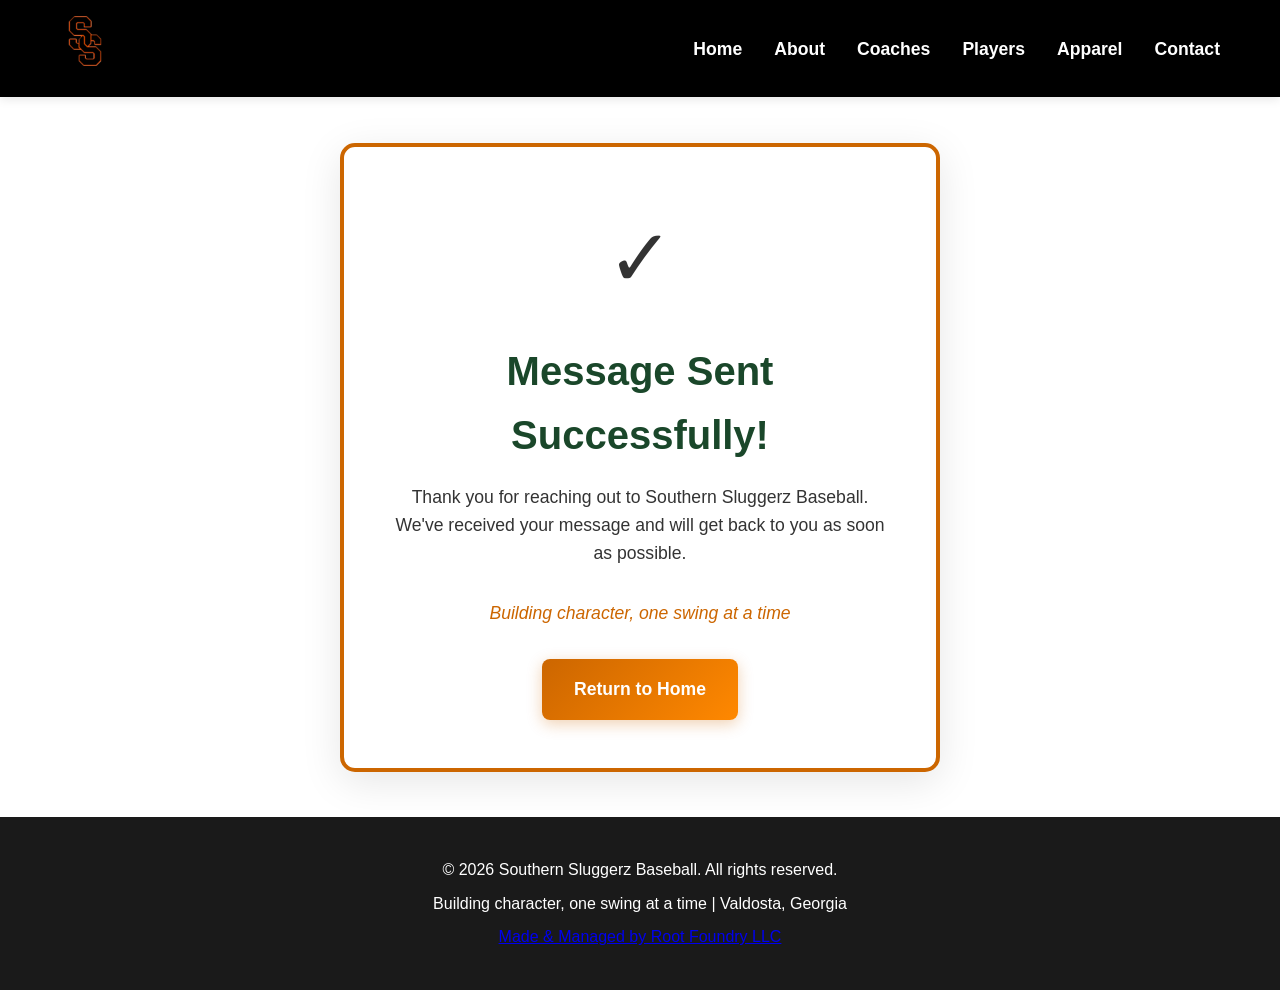
==== success.html @ 1d861f2b "Initial commit: Southern Sluggerz 7U team website with interactive baseball diamond and Netlify form" ====
<!DOCTYPE html>
<html lang="en">
<head>
    <meta charset="UTF-8">
    <meta name="viewport" content="width=device-width, initial-scale=1.0">
    <title>Message Sent - Southern Sluggerz</title>
    <link rel="stylesheet" href="styles.css">
    <style>
        .success-container {
            min-height: 80vh;
            display: flex;
            align-items: center;
            justify-content: center;
            text-align: center;
            padding: 2rem;
        }
        .success-content {
            max-width: 600px;
            background: white;
            padding: 3rem;
            border-radius: 15px;
            box-shadow: 0 10px 40px rgba(0,0,0,0.1);
            border: 4px solid #cc6600;
        }
        .success-icon {
            font-size: 80px;
            margin-bottom: 1rem;
        }
        .success-content h1 {
            color: #1a472a;
            margin-bottom: 1rem;
            font-size: 2.5rem;
        }
        .success-content p {
            color: #333;
            font-size: 1.1rem;
            line-height: 1.6;
            margin-bottom: 2rem;
        }
        .back-button {
            display: inline-block;
            background: linear-gradient(135deg, #cc6600 0%, #ff8800 100%);
            color: white;
            padding: 1rem 2rem;
            text-decoration: none;
            border-radius: 8px;
            font-weight: bold;
            font-size: 1.1rem;
            transition: all 0.3s ease;
            box-shadow: 0 4px 15px rgba(204, 102, 0, 0.3);
        }
        .back-button:hover {
            transform: translateY(-3px);
            box-shadow: 0 6px 20px rgba(204, 102, 0, 0.4);
        }
    </style>
</head>
<body>
    <header>
        <nav>
            <div class="logo">
                <h1><img src="pictures/image.png" alt="Southern Sluggerz Logo" height="50" width="50"></h1>
            </div>
            <ul class="nav-links">
                <li><a href="index.html#home">Home</a></li>
                <li><a href="index.html#about">About</a></li>
                <li><a href="index.html#coaches">Coaches</a></li>
                <li><a href="index.html#players">Players</a></li>
                <li><a href="index.html#apparel">Apparel</a></li>
                <li><a href="index.html#contact">Contact</a></li>
            </ul>
        </nav>
    </header>

    <section class="success-container">
        <div class="success-content">
            <div class="success-icon">✓</div>
            <h1>Message Sent Successfully!</h1>
            <p>Thank you for reaching out to Southern Sluggerz Baseball. We've received your message and will get back to you as soon as possible.</p>
            <p style="font-style: italic; color: #cc6600;">Building character, one swing at a time</p>
            <a href="index.html" class="back-button">Return to Home</a>
        </div>
    </section>

    <footer>
        <div class="container">
            <p>&copy; 2026 Southern Sluggerz Baseball. All rights reserved.</p>
            <p>Building character, one swing at a time | Valdosta, Georgia</p>
            <p><a href="https://root-foundry.com" target="_blank">Made & Managed by Root Foundry LLC</a></p>
        </div>
    </footer>
</body>
</html>
---- styles.css ----
* {
    margin: 0;
    padding: 0;
    box-sizing: border-box;
}

body {
    font-family: 'Arial', sans-serif;
    line-height: 1.6;
    color: #333;
}

.container {
    max-width: 1200px;
    margin: 0 auto;
    padding: 0 20px;
}

/* Header & Navigation */
header {
    background: linear-gradient(135deg, #000000 0%, #000 100%);
    color: rgb(204, 102, 0);
    padding: 1rem 0;
    position: sticky;
    top: 0;
    z-index: 1000;
    box-shadow: 0 2px 10px rgba(0,0,0,0.1);
}

nav {
    display: flex;
    justify-content: space-between;
    align-items: center;
    max-width: 1200px;
    margin: 0 auto;
    padding: 0 20px;
}

.logo h1 {
    font-size: 2rem;
    color: #cc6600;
    text-shadow: 2px 2px 4px rgba(0,0,0,0.3);
}

.tagline {
    font-size: 0.9rem;
    color: #f0f0f0;
    font-style: italic;
}

.nav-links {
    display: flex;
    list-style: none;
    gap: 2rem;
}

.nav-links a {
    color: white;
    text-decoration: none;
    font-weight: bold;
    transition: color 0.3s;
    font-size: 1.1rem;
}

.nav-links a:hover {
    color: #FFD700;
}

/* Hero Section */
.hero {
    background: linear-gradient(rgba(0,0,0,0.5), rgba(0,0,0,0.5)), 
                url('pictures/732138142_2465667950581924_5065000228664800773_n.png') center/cover;
    color: white;
    padding: 150px 20px;
    text-align: center;
}

.hero-content h2 {
    font-size: 3.5rem;
    margin-bottom: 1rem;
    text-shadow: 2px 2px 4px rgba(0,0,0,0.5);
    font-weight: bold;
}

.hero-tagline {
    font-size: 2rem;
    margin-bottom: 2rem;
    text-shadow: 1px 1px 3px rgba(0,0,0,0.5);
    font-style: italic;
    color: #cc6600;
}

.hero-description {
    max-width: 900px;
    margin: 2rem auto;
    font-size: 1.2rem;
    line-height: 1.8;
    text-shadow: 1px 1px 2px rgba(0,0,0,0.5);
}

.hero-button {
    display: inline-block;
    margin-top: 2rem;
    padding: 1rem 2.5rem;
    background: #cc6600;
    color: #ffffff;
    text-decoration: none;
    font-size: 1.2rem;
    font-weight: bold;
    border-radius: 50px;
    transition: all 0.3s;
    box-shadow: 0 5px 15px rgba(0,0,0,0.3);
}

.hero-button:hover {
    background: #cc6600;
    transform: scale(1.05);
    box-shadow: 0 8px 20px rgba(0,0,0,0.4);
}

/* Section Styling */
section {
    padding: 80px 20px;
}

.section-title {
    text-align: center;
    font-size: 2.5rem;
    margin-bottom: 1.5rem;
    color: #000000;
    position: relative;
    padding-bottom: 15px;
}

.section-title::after {
    content: '';
    position: absolute;
    bottom: 0;
    left: 50%;
    transform: translateX(-50%);
    width: 100px;
    height: 4px;
    background: #cc6600;
}

.section-intro {
    text-align: center;
    font-size: 1.2rem;
    color: #555;
    max-width: 800px;
    margin: 0 auto 3rem;
    line-height: 1.8;
}

/* About Section */
.about-section {
    background: white;
}

.about-intro {
    text-align: center;
    font-size: 1.3rem;
    color: #333;
    max-width: 900px;
    margin: 0 auto 3rem;
    line-height: 1.9;
    font-weight: 400;
}

.values-grid {
    display: grid;
    grid-template-columns: repeat(auto-fit, minmax(250px, 1fr));
    gap: 2rem;
    margin-top: 3rem;
}

.value-card {
    background: #f8f9fa;
    border-radius: 10px;
    padding: 2rem;
    text-align: center;
    box-shadow: 0 3px 10px rgba(0,0,0,0.1);
    transition: transform 0.3s, box-shadow 0.3s;
    border: 2px solid #e0e0e0;
}

.value-card:hover {
    transform: translateY(-5px);
    box-shadow: 0 8px 20px rgba(0,0,0,0.15);
    border-color: #cc6600;
}

.value-icon {
    font-size: 3rem;
    margin-bottom: 1rem;
}

.value-card h3 {
    font-size: 1.4rem;
    color: #1a472a;
    margin-bottom: 1rem;
}

.value-card p {
    color: #666;
    line-height: 1.7;
}

/* Coaches Section */
.coaches-section {
    background: linear-gradient(to bottom, #f8f9fa 0%, #e8e9ea 100%);
}

.coaches-lineup {
    display: flex;
    justify-content: center;
    align-items: flex-start;
    gap: 3rem;
    margin-top: 3rem;
    flex-wrap: wrap;
}

.coach-position {
    display: flex;
    flex-direction: column;
    align-items: center;
    max-width: 320px;
    transition: transform 0.3s ease;
}

.coach-position:hover {
    transform: translateY(-10px);
}

.coach-circle {
    width: 180px;
    height: 180px;
    border-radius: 50%;
    overflow: hidden;
    border: 6px solid #cc6600;
    background: linear-gradient(135deg, #1a472a 0%, #2d5a3d 100%);
    box-shadow: 0 10px 30px rgba(0,0,0,0.3);
    margin-bottom: 1.5rem;
    position: relative;
    display: flex;
    align-items: center;
    justify-content: center;
}

.coach-circle::before {
    content: '👤';
    font-size: 80px;
    position: absolute;
    opacity: 0.3;
    z-index: 1;
}

.coach-circle img {
    width: 100%;
    height: 100%;
    object-fit: cover;
    position: relative;
    z-index: 2;
}

.coach-info {
    text-align: center;
}

.coach-info h3 {
    font-size: 1.5rem;
    color: #000;
    margin-bottom: 0.5rem;
    font-weight: bold;
}

.coach-title {
    color: #fff;
    font-weight: bold;
    font-size: 0.95rem;
    margin-bottom: 1rem;
    background: #cc6600;
    padding: 0.4rem 1.2rem;
    border-radius: 20px;
    display: inline-block;
    letter-spacing: 1px;
    box-shadow: 0 3px 10px rgba(204, 102, 0, 0.3);
}

.coach-bio {
    color: #555;
    line-height: 1.7;
    font-size: 1rem;
}

/* Players Section */
.players-section {
    background: white;
    padding: 80px 20px 100px;
}

.baseball-diamond-container {
    display: flex;
    justify-content: center;
    align-items: center;
    gap: 2rem;
    max-width: 1400px;
    margin: 3rem auto;
    padding: 2rem;
}

.diamond-wrapper {
    position: relative;
    width: 100%;
    max-width: 1200px;
    margin: 0 auto;
}

.baseball-field {
    position: relative;
    width: 100%;
    aspect-ratio: 4/3;
    background: #4a7c4e;
    background-size: cover;
    background-position: center;
    background-repeat: no-repeat;
    border-radius: 12px;
    box-shadow: 0 10px 40px rgba(0,0,0,0.4);
    overflow: visible;
    border: 3px solid #8b0000;
}

/* Hide pseudo-elements when using background image */
.baseball-field[style*="background-image"]::before,
.baseball-field[style*="background-image"]::after {
    display: none;
}

.field-player {
    position: absolute;
    transform: translate(-50%, -50%);
    text-align: center;
    z-index: 10;
    transition: all 0.3s ease;
    cursor: pointer;
}

/* Position players to match baseball diamond layout */
.field-player[data-position="cf"] { top: 20%; left: 45%; }
.field-player[data-position="lf"] { top: 27%; left: 17%; }
.field-player[data-position="rf"] { top: 27%; left: 72%; }
.field-player[data-position="ss"] { top: 43%; left: 39%; }
.field-player[data-position="2b"] { top: 43%; left: 52%; }
.field-player[data-position="3b"] { top: 54%; left: 28%; }
.field-player[data-position="1b"] { top: 54%; left: 61%; }
.field-player[data-position="p"] { top: 58%; left: 45%; }
.field-player[data-position="c"] { top: 82%; left: 45%; }

.field-player:hover {
    transform: translate(-50%, -50%) scale(1.15);
    z-index: 20;
}

.player-avatar {
    width: 70px;
    height: 70px;
    margin: 0 auto 8px;
    border-radius: 50%;
    background: #ffffff;
    border: 5px solid #cc6600;
    overflow: hidden;
    box-shadow: 0 5px 20px rgba(0,0,0,0.5);
    display: flex;
    align-items: center;
    justify-content: center;
    position: relative;
}

.player-avatar::before {
    content: '⚾';
    font-size: 35px;
    position: absolute;
    z-index: 1;
}

.player-avatar img {
    width: 100%;
    height: 100%;
    object-fit: cover;
    position: relative;
    z-index: 2;
}

.player-name {
    font-size: 11px;
    font-weight: bold;
    color: #000;
    margin: 0 0 2px 0;
    padding: 4px 8px;
    background: rgba(255,255,255,0.98);
    border-radius: 5px;
    white-space: nowrap;
    text-shadow: none;
    box-shadow: 0 2px 8px rgba(0,0,0,0.3);
    border: 2px solid #fff;
    text-transform: uppercase;
    letter-spacing: 0.5px;
}

.position-label {
    font-size: 10px;
    color: #fff;
    margin: 4px 0 0;
    font-weight: bold;
    background: #cc6600;
    padding: 2px 6px;
    border-radius: 3px;
    display: inline-block;
}



/* Contact Section */
.contact-section {
    background: #f8f9fa;
}

.contact-wrapper {
    display: grid;
    grid-template-columns: 1fr 1fr;
    gap: 4rem;
    max-width: 1000px;
    margin: 0 auto;
    align-items: start;
}

.contact-form {
    background: white;
    padding: 2.5rem;
    border-radius: 10px;
    box-shadow: 0 5px 15px rgba(0,0,0,0.1);
}

/* Hide honeypot field for spam protection */
.hidden {
    display: none;
}

.form-group {
    margin-bottom: 1.5rem;
}

.form-group label {
    display: block;
    margin-bottom: 0.5rem;
    color: #1a472a;
    font-weight: bold;
    font-size: 1rem;
}

.form-group input,
.form-group textarea {
    width: 100%;
    padding: 0.8rem;
    border: 2px solid #e0e0e0;
    border-radius: 5px;
    font-size: 1rem;
    font-family: inherit;
    transition: border-color 0.3s;
}

.form-group input:focus,
.form-group textarea:focus {
    outline: none;
    border-color: #cc6600;
}

.submit-button {
    width: 100%;
    padding: 1rem;
    background: #1a472a;
    color: white;
    border: none;
    border-radius: 50px;
    font-size: 1.1rem;
    font-weight: bold;
    cursor: pointer;
    transition: all 0.3s;
}

.submit-button:hover {
    background: #2d5a3d;
    transform: translateY(-2px);
    box-shadow: 0 5px 15px rgba(0,0,0,0.2);
}

.contact-info {
    padding: 2rem 0;
}

.contact-info h3 {
    font-size: 1.8rem;
    color: #1a472a;
    margin-bottom: 1.5rem;
}

.contact-info p {
    font-size: 1.1rem;
    color: #555;
    line-height: 1.8;
    margin-bottom: 2rem;
}

.info-item {
    margin: 1rem 0;
    font-size: 1.1rem;
    color: #333;
    padding: 0.5rem 0;
}

.info-item strong {
    color: #1a472a;
    display: inline-block;
    min-width: 100px;
}

/* Apparel Section */
.apparel-section {
    background: linear-gradient(135deg, #1a472a 0%, #2d5a3d 100%);
    color: white;
}

.apparel-section .section-title {
    color: white;
}

.apparel-section .section-title::after {
    background: white;
}

.apparel-content {
    text-align: center;
    max-width: 800px;
    margin: 0 auto;
}

.apparel-content p {
    font-size: 1.3rem;
    margin-bottom: 1.5rem;
    line-height: 1.8;
}

.apparel-button {
    display: inline-block;
    padding: 1rem 3rem;
    background: #cc6600;
    color: #ffffff;
    text-decoration: none;
    font-size: 1.3rem;
    font-weight: bold;
    border-radius: 50px;
    transition: all 0.3s;
    margin: 2rem 0;
    box-shadow: 0 5px 15px rgba(0,0,0,0.3);
}

.apparel-button:hover {
    background: #b35900;
    transform: scale(1.05);
    box-shadow: 0 8px 20px rgba(0,0,0,0.4);
}

.apparel-note {
    font-size: 0.9rem !important;
    font-style: italic;
    opacity: 0.8;
}

/* Footer */
footer {
    background: #1a1a1a;
    color: white;
    text-align: center;
    padding: 2rem 0;
}

footer p {
    margin: 0.5rem 0;
}

/* Player Modal */
.player-modal {
    display: none;
    position: fixed;
    z-index: 9999;
    left: 0;
    top: 0;
    width: 100%;
    height: 100%;
    background-color: rgba(0, 0, 0, 0.85);
    animation: fadeIn 0.3s ease;
}

@keyframes fadeIn {
    from { opacity: 0; }
    to { opacity: 1; }
}

.modal-content {
    background: linear-gradient(135deg, #1a472a 0%, #2d5a3d 100%);
    margin: 5% auto;
    padding: 0;
    border: 5px solid #cc6600;
    border-radius: 15px;
    width: 90%;
    max-width: 600px;
    box-shadow: 0 15px 50px rgba(0, 0, 0, 0.7);
    animation: slideDown 0.4s ease;
}

@keyframes slideDown {
    from {
        transform: translateY(-50px);
        opacity: 0;
    }
    to {
        transform: translateY(0);
        opacity: 1;
    }
}

.modal-close {
    color: #FFD700;
    float: right;
    font-size: 35px;
    font-weight: bold;
    padding: 10px 20px;
    cursor: pointer;
    transition: all 0.3s ease;
}

.modal-close:hover,
.modal-close:focus {
    color: #cc6600;
    transform: scale(1.2);
}

.modal-body {
    display: flex;
    flex-direction: column;
    align-items: center;
    padding: 30px;
    gap: 25px;
}

.modal-player-photo {
    width: 200px;
    height: 200px;
    border-radius: 50%;
    overflow: hidden;
    border: 6px solid #cc6600;
    box-shadow: 0 10px 30px rgba(0, 0, 0, 0.5);
    background: linear-gradient(135deg, #ffffff 0%, #f0f0f0 100%);
    display: flex;
    align-items: center;
    justify-content: center;
}

.modal-player-photo img {
    width: 100%;
    height: 100%;
    object-fit: cover;
}

.modal-player-photo::before {
    content: '⚾';
    font-size: 80px;
    position: absolute;
    z-index: 1;
}

.modal-player-info {
    width: 100%;
    text-align: center;
}

.modal-player-info h2 {
    color: #FFD700;
    font-size: 2rem;
    margin-bottom: 20px;
    text-transform: uppercase;
    text-shadow: 2px 2px 4px rgba(0, 0, 0, 0.5);
}

.modal-player-details {
    background: rgba(255, 255, 255, 0.1);
    border-radius: 10px;
    padding: 20px;
    display: flex;
    flex-direction: column;
    gap: 12px;
}

.detail-row {
    display: flex;
    justify-content: space-between;
    align-items: center;
    padding: 10px 15px;
    background: rgba(0, 0, 0, 0.2);
    border-radius: 8px;
    border-left: 4px solid #cc6600;
}

.detail-label {
    font-weight: bold;
    color: #FFD700;
    font-size: 1rem;
}

.detail-value {
    color: white;
    font-size: 1rem;
    font-weight: 600;
}

/* Modal Responsive */
@media (max-width: 768px) {
    .modal-content {
        width: 95%;
        margin: 10% auto;
    }

    .modal-player-photo {
        width: 150px;
        height: 150px;
    }

    .modal-player-photo::before {
        font-size: 60px;
    }

    .modal-player-info h2 {
        font-size: 1.5rem;
    }

    .detail-label,
    .detail-value {
        font-size: 0.9rem;
    }
}

@media (max-width: 480px) {
    .modal-body {
        padding: 20px;
    }

    .modal-player-photo {
        width: 120px;
        height: 120px;
        border-width: 4px;
    }

    .modal-player-photo::before {
        font-size: 50px;
    }

    .modal-player-info h2 {
        font-size: 1.3rem;
    }

    .detail-row {
        padding: 8px 12px;
    }

    .detail-label,
    .detail-value {
        font-size: 0.85rem;
    }
}

/* Responsive Design */
@media (max-width: 768px) {
    .nav-links {
        gap: 0.8rem;
        font-size: 0.85rem;
    }

    .logo h1 {
        font-size: 1.5rem;
    }

    .hero-content h2 {
        font-size: 2rem;
    }

    .hero-tagline {
        font-size: 1.3rem;
    }

    .hero-description {
        font-size: 1rem;
    }

    .section-title {
        font-size: 2rem;
    }

    .coaches-lineup {
        flex-direction: column;
        align-items: center;
        gap: 2rem;
    }

    .coach-circle {
        width: 150px;
        height: 150px;
    }

    .coach-circle::before {
        font-size: 60px;
    }

    .values-grid {
        grid-template-columns: 1fr;
    }

    .contact-wrapper {
        grid-template-columns: 1fr;
        gap: 2rem;
    }

    /* Baseball diamond responsive */
    .baseball-diamond-container {
        flex-direction: column;
        gap: 1.5rem;
    }

    .diamond-wrapper {
        width: 100%;
        max-width: 700px;
    }

    .player-avatar {
        width: 50px;
        height: 50px;
        border-width: 3px;
    }

    .player-avatar::before {
        font-size: 25px;
    }

    .player-name {
        font-size: 10px;
        padding: 3px 6px;
    }

    .position-label {
        font-size: 8px;
        padding: 2px 4px;
    }
}

@media (max-width: 480px) {
    nav {
        flex-direction: column;
        gap: 1rem;
    }

    .nav-links {
        flex-wrap: wrap;
        justify-content: center;
    }

    .hero {
        padding: 80px 20px;
    }

    .baseball-diamond-container {
        padding: 1rem 0;
    }

    .diamond-wrapper {
        width: 100%;
        max-width: 500px;
    }

    .player-avatar {
        width: 40px;
        height: 40px;
        border-width: 2px;
    }

    .player-avatar::before {
        font-size: 20px;
    }

    .player-name {
        font-size: 8px;
        padding: 2px 4px;
    }

    .position-label {
        font-size: 7px;
        padding: 1px 3px;
    }
}
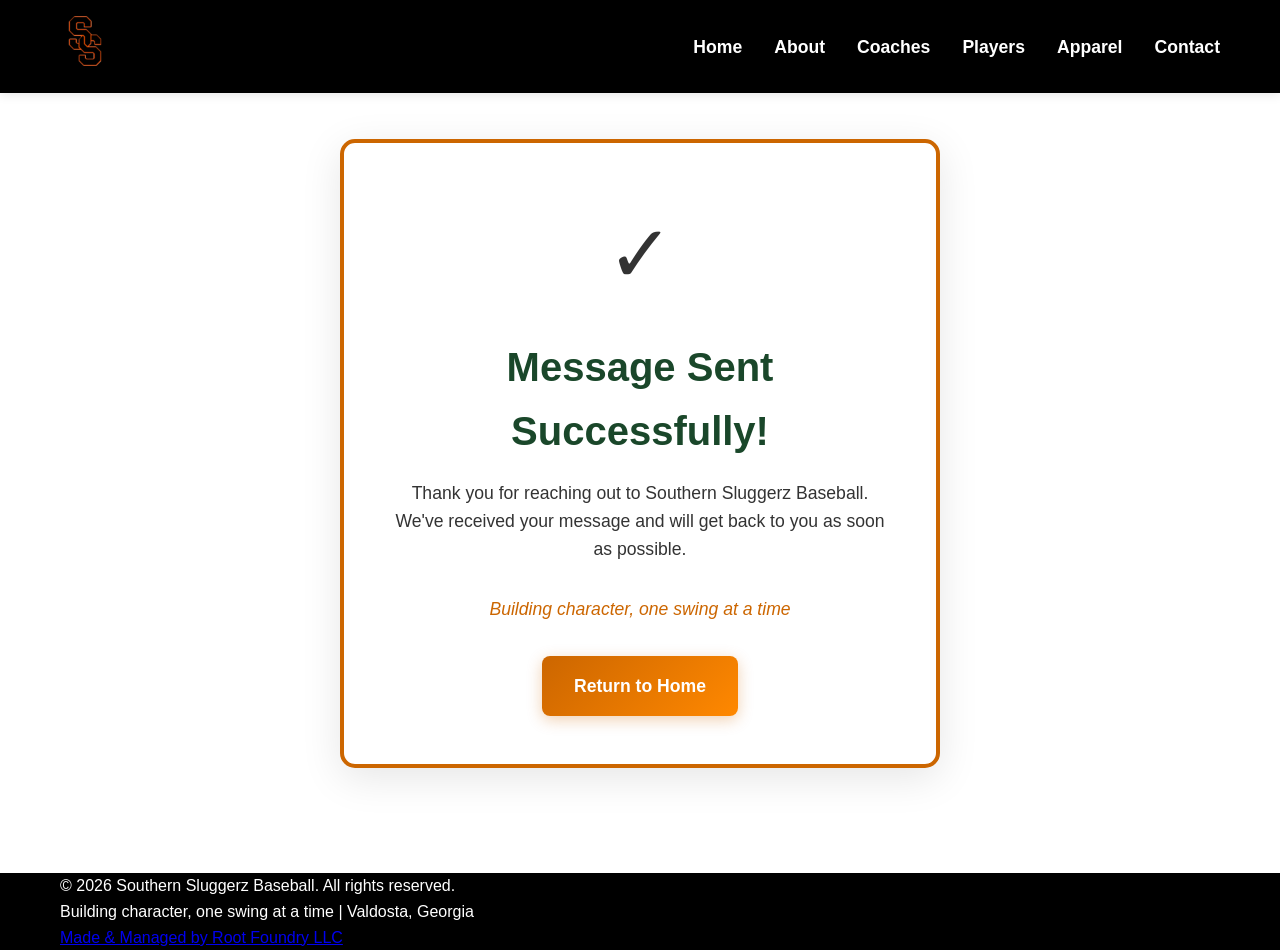
==== commit 56063fb1: "main" ====
--- a/success.html
+++ b/success.html
@@ -3,6 +3,7 @@
 <head>
     <meta charset="UTF-8">
     <meta name="viewport" content="width=device-width, initial-scale=1.0">
+    <meta name="robots" content="noindex, follow">
     <title>Message Sent - Southern Sluggerz</title>
     <link rel="stylesheet" href="styles.css">
     <style>
--- a/styles.css
+++ b/styles.css
@@ -36,10 +36,9 @@
     padding: 0 20px;
 }
 
-.logo h1 {
-    font-size: 2rem;
-    color: #cc6600;
-    text-shadow: 2px 2px 4px rgba(0,0,0,0.3);
+.logo {
+    display: flex;
+    align-items: center;
 }
 
 .tagline {
@@ -67,15 +66,62 @@
 }
 
 /* Hero Section */
+/* Hero Section - Carousel */
 .hero {
-    background: linear-gradient(rgba(0,0,0,0.5), rgba(0,0,0,0.5)), 
-                url('pictures/732138142_2465667950581924_5065000228664800773_n.png') center/cover;
+    position: relative;
     color: white;
     padding: 150px 20px;
     text-align: center;
-}
-
-.hero-content h2 {
+    overflow: hidden;
+    height: 700px;
+    display: flex;
+    align-items: center;
+    justify-content: center;
+}
+
+.hero-carousel {
+    position: absolute;
+    top: 0;
+    left: 0;
+    width: 100%;
+    height: 100%;
+    z-index: 1;
+}
+
+.carousel-slide {
+    position: absolute;
+    top: 0;
+    left: 0;
+    width: 100%;
+    height: 100%;
+    background-size: cover;
+    background-position: center;
+    opacity: 0;
+    transition: opacity 1s ease-in-out;
+}
+
+.carousel-slide.active {
+    opacity: 1;
+}
+
+.carousel-overlay {
+    position: absolute;
+    top: 0;
+    left: 0;
+    width: 100%;
+    height: 100%;
+    background: linear-gradient(rgba(0,0,0,0.5), rgba(0,0,0,0.5));
+    z-index: 2;
+}
+
+.hero-content {
+    position: relative;
+    z-index: 3;
+    max-width: 1200px;
+    margin: 0 auto;
+}
+
+.hero-content h1 {
     font-size: 3.5rem;
     margin-bottom: 1rem;
     text-shadow: 2px 2px 4px rgba(0,0,0,0.5);
@@ -98,9 +144,17 @@
     text-shadow: 1px 1px 2px rgba(0,0,0,0.5);
 }
 
+.hero-buttons {
+    display: flex;
+    gap: 1.5rem;
+    justify-content: center;
+    align-items: center;
+    flex-wrap: wrap;
+    margin-top: 2rem;
+}
+
 .hero-button {
     display: inline-block;
-    margin-top: 2rem;
     padding: 1rem 2.5rem;
     background: #cc6600;
     color: #ffffff;
@@ -113,9 +167,117 @@
 }
 
 .hero-button:hover {
-    background: #cc6600;
+    background: #ff8800;
     transform: scale(1.05);
     box-shadow: 0 8px 20px rgba(0,0,0,0.4);
+}
+
+.donate-button {
+    display: inline-block;
+    padding: 1rem 2.5rem;
+    background: linear-gradient(135deg, #FFD700 0%, #FFA500 100%);
+    color: #1a472a;
+    text-decoration: none;
+    font-size: 1.2rem;
+    font-weight: bold;
+    border-radius: 50px;
+    transition: all 0.3s;
+    box-shadow: 0 5px 20px rgba(255, 215, 0, 0.4);
+    border: 2px solid #FFD700;
+    animation: pulse 2s infinite;
+}
+
+.donate-button:hover {
+    background: linear-gradient(135deg, #FFA500 0%, #FFD700 100%);
+    transform: scale(1.08) translateY(-3px);
+    box-shadow: 0 10px 30px rgba(255, 215, 0, 0.6);
+}
+
+.heart-icon {
+    display: inline-block;
+    animation: heartbeat 1.5s ease-in-out infinite;
+}
+
+@keyframes pulse {
+    0%, 100% {
+        box-shadow: 0 5px 20px rgba(255, 215, 0, 0.4);
+    }
+    50% {
+        box-shadow: 0 5px 30px rgba(255, 215, 0, 0.7);
+    }
+}
+
+@keyframes heartbeat {
+    0%, 100% {
+        transform: scale(1);
+    }
+    10%, 30% {
+        transform: scale(1.1);
+    }
+    20%, 40% {
+        transform: scale(1);
+    }
+}
+
+/* Carousel Navigation Buttons */
+.carousel-nav {
+    position: absolute;
+    top: 50%;
+    transform: translateY(-50%);
+    background: rgba(204, 102, 0, 0.7);
+    color: white;
+    border: none;
+    font-size: 2rem;
+    padding: 1rem 1.5rem;
+    cursor: pointer;
+    z-index: 4;
+    transition: all 0.3s ease;
+    border-radius: 5px;
+}
+
+.carousel-nav:hover {
+    background: rgba(204, 102, 0, 0.9);
+    transform: translateY(-50%) scale(1.1);
+}
+
+.carousel-nav.prev {
+    left: 20px;
+}
+
+.carousel-nav.next {
+    right: 20px;
+}
+
+/* Carousel Indicators */
+.carousel-indicators {
+    position: absolute;
+    bottom: 30px;
+    left: 50%;
+    transform: translateX(-50%);
+    display: flex;
+    gap: 12px;
+    z-index: 4;
+}
+
+.indicator {
+    width: 12px;
+    height: 12px;
+    border-radius: 50%;
+    background: rgba(255, 255, 255, 0.5);
+    cursor: pointer;
+    transition: all 0.3s ease;
+    border: 2px solid rgba(255, 255, 255, 0.8);
+}
+
+.indicator:hover {
+    background: rgba(255, 255, 255, 0.8);
+    transform: scale(1.2);
+}
+
+.indicator.active {
+    background: #cc6600;
+    border-color: #cc6600;
+    transform: scale(1.3);
 }
 
 /* Section Styling */
@@ -214,7 +376,7 @@
 .coaches-lineup {
     display: flex;
     justify-content: center;
-    align-items: flex-start;
+    align-items: stretch;
     gap: 3rem;
     margin-top: 3rem;
     flex-wrap: wrap;
@@ -225,6 +387,7 @@
     flex-direction: column;
     align-items: center;
     max-width: 320px;
+    flex: 0 1 320px;
     transition: transform 0.3s ease;
 }
 
@@ -238,7 +401,7 @@
     border-radius: 50%;
     overflow: hidden;
     border: 6px solid #cc6600;
-    background: linear-gradient(135deg, #1a472a 0%, #2d5a3d 100%);
+    background: linear-gradient(135deg, #000000 0%, #cc6600 100%);
     box-shadow: 0 10px 30px rgba(0,0,0,0.3);
     margin-bottom: 1.5rem;
     position: relative;
@@ -294,131 +457,289 @@
 }
 
 /* Players Section */
+/* Players Section */
 .players-section {
-    background: white;
+    background: linear-gradient(to bottom, #f8f9fa 0%, #ffffff 100%);
     padding: 80px 20px 100px;
 }
 
-.baseball-diamond-container {
-    display: flex;
-    justify-content: center;
-    align-items: center;
-    gap: 2rem;
-    max-width: 1400px;
-    margin: 3rem auto;
-    padding: 2rem;
-}
-
-.diamond-wrapper {
+.section-subtitle {
+    font-size: 2.5rem;
+    color: #1a472a;
+    font-weight: bold;
+    text-align: center;
+    margin: 1rem 0;
+}
+
+.players-grid {
+    display: grid;
+    grid-template-columns: repeat(auto-fit, minmax(250px, 1fr));
+    gap: 3rem;
+    max-width: 1200px;
+    margin: 4rem auto 0;
+    padding: 0 2rem;
+}
+
+.player-card {
+    text-align: center;
+    transition: all 0.3s ease;
+    animation: fadeInUp 0.6s ease forwards;
+    opacity: 0;
+}
+
+.player-card:nth-child(1) { animation-delay: 0.1s; }
+.player-card:nth-child(2) { animation-delay: 0.2s; }
+.player-card:nth-child(3) { animation-delay: 0.3s; }
+.player-card:nth-child(4) { animation-delay: 0.4s; }
+.player-card:nth-child(5) { animation-delay: 0.5s; }
+.player-card:nth-child(6) { animation-delay: 0.6s; }
+.player-card:nth-child(7) { animation-delay: 0.7s; }
+.player-card:nth-child(8) { animation-delay: 0.8s; }
+.player-card:nth-child(9) { animation-delay: 0.9s; }
+
+@keyframes fadeInUp {
+    from {
+        opacity: 0;
+        transform: translateY(30px);
+    }
+    to {
+        opacity: 1;
+        transform: translateY(0);
+    }
+}
+
+.player-card:hover {
+    transform: translateY(-10px);
+}
+
+.player-card-image {
+    width: 100%;
+    aspect-ratio: 1;
+    border-radius: 15px;
+    overflow: hidden;
+    background: linear-gradient(135deg, #000000 0%, #cc6600 100%);
+    box-shadow: 0 10px 30px rgba(0,0,0,0.2);
+    margin-bottom: 1.5rem;
     position: relative;
-    width: 100%;
-    max-width: 1200px;
-    margin: 0 auto;
-}
-
-.baseball-field {
-    position: relative;
-    width: 100%;
-    aspect-ratio: 4/3;
-    background: #4a7c4e;
-    background-size: cover;
-    background-position: center;
-    background-repeat: no-repeat;
-    border-radius: 12px;
-    box-shadow: 0 10px 40px rgba(0,0,0,0.4);
-    overflow: visible;
-    border: 3px solid #8b0000;
-}
-
-/* Hide pseudo-elements when using background image */
-.baseball-field[style*="background-image"]::before,
-.baseball-field[style*="background-image"]::after {
-    display: none;
-}
-
-.field-player {
+    transition: all 0.3s ease;
+    border: 4px solid #cc6600;
+}
+
+.player-card:hover .player-card-image {
+    box-shadow: 0 15px 40px rgba(0, 0, 0, 0);
+    transform: scale(1.05);
+}
+
+.player-card-image::before {
+    content: '';
+    font-size: 80px;
     position: absolute;
+    top: 50%;
+    left: 50%;
     transform: translate(-50%, -50%);
-    text-align: center;
-    z-index: 10;
-    transition: all 0.3s ease;
-    cursor: pointer;
-}
-
-/* Position players to match baseball diamond layout */
-.field-player[data-position="cf"] { top: 20%; left: 45%; }
-.field-player[data-position="lf"] { top: 27%; left: 17%; }
-.field-player[data-position="rf"] { top: 27%; left: 72%; }
-.field-player[data-position="ss"] { top: 43%; left: 39%; }
-.field-player[data-position="2b"] { top: 43%; left: 52%; }
-.field-player[data-position="3b"] { top: 54%; left: 28%; }
-.field-player[data-position="1b"] { top: 54%; left: 61%; }
-.field-player[data-position="p"] { top: 58%; left: 45%; }
-.field-player[data-position="c"] { top: 82%; left: 45%; }
-
-.field-player:hover {
-    transform: translate(-50%, -50%) scale(1.15);
-    z-index: 20;
-}
-
-.player-avatar {
-    width: 70px;
-    height: 70px;
-    margin: 0 auto 8px;
-    border-radius: 50%;
-    background: #ffffff;
-    border: 5px solid #cc6600;
-    overflow: hidden;
-    box-shadow: 0 5px 20px rgba(0,0,0,0.5);
-    display: flex;
-    align-items: center;
-    justify-content: center;
-    position: relative;
-}
-
-.player-avatar::before {
-    content: '⚾';
-    font-size: 35px;
-    position: absolute;
+    opacity: 0.3;
     z-index: 1;
 }
 
-.player-avatar img {
+.player-card-image img {
     width: 100%;
     height: 100%;
     object-fit: cover;
     position: relative;
     z-index: 2;
-}
-
-.player-name {
-    font-size: 11px;
-    font-weight: bold;
-    color: #000;
-    margin: 0 0 2px 0;
-    padding: 4px 8px;
-    background: rgba(255,255,255,0.98);
-    border-radius: 5px;
-    white-space: nowrap;
-    text-shadow: none;
-    box-shadow: 0 2px 8px rgba(0,0,0,0.3);
-    border: 2px solid #fff;
-    text-transform: uppercase;
-    letter-spacing: 0.5px;
-}
-
-.position-label {
-    font-size: 10px;
-    color: #fff;
-    margin: 4px 0 0;
-    font-weight: bold;
+    transition: all 0.3s ease;
+}
+
+.player-card:hover .player-card-image img {
+    transform: scale(1.1);
+}
+
+.player-card-name {
+    font-size: 1.3rem;
+    color: #000000;
+    font-weight: bold;
+    margin: 0;
+    padding: 0.5rem 0;
+    transition: color 0.3s ease;
+}
+
+.player-card:hover .player-card-name {
+    color: #cc6600;
+}
+
+
+
+/* Sponsors Section */
+.sponsors-section {
+    background: #f8f9fa;
+    padding: 6rem 0;
+}
+
+.sponsors-grid {
+    display: grid;
+    grid-template-columns: repeat(auto-fit, minmax(250px, 1fr));
+    gap: 3rem;
+    margin: 4rem 0;
+}
+
+.sponsor-card {
+    background: white;
+    border: 2px solid #e0e0e0;
+    border-radius: 15px;
+    padding: 2rem;
+    transition: all 0.3s ease;
+    display: flex;
+    align-items: center;
+    justify-content: center;
+    min-height: 180px;
+}
+
+.sponsor-card:hover {
+    transform: translateY(-5px);
+    box-shadow: 0 10px 25px rgba(26, 71, 42, 0.15);
+    border-color: #cc6600;
+}
+
+.sponsor-logo {
+    width: 100%;
+    height: 100%;
+    display: flex;
+    align-items: center;
+    justify-content: center;
+}
+
+.sponsor-logo img {
+    max-width: 100%;
+    max-height: 140px;
+    object-fit: contain;
+}
+
+.sponsor-placeholder {
+    color: #999;
+    font-size: 1.1rem;
+    text-align: center;
+    font-weight: 600;
+    padding: 2rem;
+}
+
+.sponsor-cta {
+    background: linear-gradient(135deg, #000000 0%, #3a1d00 100%);
+    color: white;
+    padding: 4rem 3rem;
+    border-radius: 15px;
+    text-align: center;
+    max-width: 900px;
+    margin: 0 auto;
+}
+
+.sponsor-cta h3 {
+    font-size: 1.8rem;
+    margin-bottom: 1rem;
+    color: #cc6600;
+}
+
+.sponsor-cta p {
+    font-size: 1.1rem;
+    margin-bottom: 1.5rem;
+    line-height: 1.8;
+}
+
+.sponsor-cta ul {
+    list-style-position: inside;
+    color: white;
+}
+
+.sponsor-cta ul li {
+    font-size: 1.05rem;
+    margin: 0.5rem 0;
+}
+
+.sponsor-button {
+    display: inline-block;
     background: #cc6600;
-    padding: 2px 6px;
-    border-radius: 3px;
+    color: white;
+    padding: 1rem 2.5rem;
+    border-radius: 50px;
+    text-decoration: none;
+    font-weight: bold;
+    font-size: 1.1rem;
+    transition: all 0.3s ease;
+    box-shadow: 0 4px 15px rgba(204, 102, 0, 0.3);
+}
+
+.sponsor-button:hover {
+    background: #ff8800;
+    transform: translateY(-2px);
+    box-shadow: 0 6px 20px rgba(204, 102, 0, 0.4);
+}
+
+/* Apparel Section */
+.apparel-section {
+    background: #fff;
+    padding: 6rem 0;
+}
+
+.apparel-section .section-subtitle {
+    color: #cc6600;
+    font-size: 1.8rem;
+    font-weight: 600;
+    margin-bottom: 2rem;
+}
+
+.apparel-cta {
+    background: linear-gradient(135deg, #000000 0%, #cc6600 100%);
+    color: white;
+    padding: 4rem 3rem;
+    border-radius: 15px;
+    text-align: center;
+    max-width: 800px;
+    margin: 0 auto;
+}
+
+.apparel-icon {
+    font-size: 4rem;
+    margin-bottom: 1rem;
+    animation: pulse 2s ease-in-out infinite;
+}
+
+.apparel-cta h3 {
+    font-size: 2rem;
+    margin-bottom: 1rem;
+    color: #cc6600;
+}
+
+.apparel-cta p {
+    font-size: 1.15rem;
+    margin-bottom: 2rem;
+    line-height: 1.8;
+}
+
+.apparel-button {
     display: inline-block;
-}
-
-
+    background: #cc6600;
+    color: white;
+    padding: 1.2rem 3rem;
+    border-radius: 50px;
+    text-decoration: none;
+    font-weight: bold;
+    font-size: 1.2rem;
+    transition: all 0.3s ease;
+    box-shadow: 0 4px 15px rgba(204, 102, 0, 0.3);
+    margin-bottom: 1.5rem;
+}
+
+.apparel-button:hover {
+    background: #ff8800;
+    transform: translateY(-2px);
+    box-shadow: 0 6px 20px rgba(204, 102, 0, 0.4);
+}
+
+.apparel-note {
+    font-size: 0.9rem;
+    color: #e0e0e0;
+    margin-top: 1rem;
+    font-style: italic;
+}
 
 /* Contact Section */
 .contact-section {
@@ -478,7 +799,7 @@
 .submit-button {
     width: 100%;
     padding: 1rem;
-    background: #1a472a;
+    background: #000000;
     color: white;
     border: none;
     border-radius: 50px;
@@ -489,7 +810,7 @@
 }
 
 .submit-button:hover {
-    background: #2d5a3d;
+    background: #cc6600;
     transform: translateY(-2px);
     box-shadow: 0 5px 15px rgba(0,0,0,0.2);
 }
@@ -500,7 +821,7 @@
 
 .contact-info h3 {
     font-size: 1.8rem;
-    color: #1a472a;
+    color: #cc6600;
     margin-bottom: 1.5rem;
 }
 
@@ -526,12 +847,12 @@
 
 /* Apparel Section */
 .apparel-section {
-    background: linear-gradient(135deg, #1a472a 0%, #2d5a3d 100%);
+    background: linear-gradient(135deg, #3b1e00 0%, #000000 100%);
     color: white;
 }
 
 .apparel-section .section-title {
-    color: white;
+    color: #cc6600;
 }
 
 .apparel-section .section-title::after {
@@ -576,16 +897,319 @@
     opacity: 0.8;
 }
 
+/* Gallery Section */
+.gallery-section {
+    background: linear-gradient(to bottom, #ffffff 0%, #f8f9fa 100%);
+    padding: 80px 20px 50px;
+}
+
+.gallery-carousel-wrapper {
+    position: relative;
+    max-width: 1400px;
+    margin: 3rem auto 0;
+    height: 600px;
+    border-radius: 15px;
+    overflow: hidden;
+    box-shadow: 0 15px 50px rgba(0, 0, 0, 0.3);
+}
+
+.gallery-carousel {
+    position: relative;
+    width: 100%;
+    height: 100%;
+}
+
+.gallery-carousel-slide {
+    position: absolute;
+    top: 0;
+    left: 0;
+    width: 100%;
+    height: 100%;
+    background-size: cover;
+    background-position: center;
+    opacity: 0;
+    transition: opacity 1s ease-in-out;
+}
+
+.gallery-carousel-slide.active {
+    opacity: 1;
+}
+
+.gallery-slide-caption {
+    position: absolute;
+    bottom: 0;
+    left: 0;
+    right: 0;
+    background: linear-gradient(to top, rgba(0, 0, 0, 0.9) 0%, rgba(0, 0, 0, 0) 100%);
+    color: #FFD700;
+    font-size: 1.5rem;
+    font-weight: bold;
+    text-align: center;
+    padding: 3rem 2rem 2rem;
+    text-transform: uppercase;
+    letter-spacing: 2px;
+    text-shadow: 2px 2px 4px rgba(0, 0, 0, 0.8);
+}
+
+/* Gallery Navigation Buttons */
+.gallery-nav {
+    position: absolute;
+    top: 50%;
+    transform: translateY(-50%);
+    background: rgba(204, 102, 0, 0.7);
+    color: white;
+    border: none;
+    font-size: 2rem;
+    padding: 1rem 1.5rem;
+    cursor: pointer;
+    z-index: 4;
+    transition: all 0.3s ease;
+    border-radius: 5px;
+}
+
+.gallery-nav:hover {
+    background: rgba(204, 102, 0, 0.9);
+    transform: translateY(-50%) scale(1.1);
+}
+
+.gallery-nav.prev {
+    left: 20px;
+}
+
+.gallery-nav.next {
+    right: 20px;
+}
+
+/* Gallery Indicators */
+.gallery-indicators {
+    position: absolute;
+    bottom: 30px;
+    left: 50%;
+    transform: translateX(-50%);
+    display: flex;
+    gap: 12px;
+    z-index: 4;
+}
+
+.gallery-indicator {
+    width: 12px;
+    height: 12px;
+    border-radius: 50%;
+    background: rgba(255, 255, 255, 0.5);
+    cursor: pointer;
+    transition: all 0.3s ease;
+    border: 2px solid rgba(255, 255, 255, 0.8);
+}
+
+.gallery-indicator:hover {
+    background: rgba(255, 255, 255, 0.8);
+    transform: scale(1.2);
+}
+
+.gallery-indicator.active {
+    background: #cc6600;
+    border-color: #cc6600;
+    transform: scale(1.3);
+}
+
 /* Footer */
 footer {
-    background: #1a1a1a;
+    background: linear-gradient(135deg, #000000 0%, #000000 100%);
     color: white;
-    text-align: center;
-    padding: 2rem 0;
-}
-
-footer p {
-    margin: 0.5rem 0;
+    padding: 0;
+    margin-top: 60px;
+}
+
+.footer-content {
+    max-width: 1200px;
+    margin: 0 auto;
+    display: grid;
+    grid-template-columns: repeat(auto-fit, minmax(250px, 1fr));
+    gap: 3rem;
+    padding: 4rem 2rem;
+}
+
+.footer-section h3 {
+    color: #ffffff;
+    font-size: 1.3rem;
+    margin-bottom: 1.5rem;
+    font-weight: bold;
+    border-bottom: 2px solid #cc6600;
+    padding-bottom: 0.5rem;
+    display: inline-block;
+}
+
+.footer-section p {
+    line-height: 1.8;
+    color: #e0e0e0;
+    margin-bottom: 1rem;
+}
+
+.footer-tagline {
+    font-style: italic;
+    color: #cc6600 !important;
+    font-weight: bold;
+    margin-top: 1rem;
+}
+
+.footer-links {
+    list-style: none;
+    padding: 0;
+}
+
+.footer-links li {
+    margin-bottom: 0.8rem;
+}
+
+.footer-links a {
+    color: #e0e0e0;
+    text-decoration: none;
+    transition: all 0.3s ease;
+    display: inline-block;
+}
+
+.footer-links a:hover {
+    color: #cc6600;
+    transform: translateX(5px);
+}
+
+.footer-contact {
+    list-style: none;
+    padding: 0;
+}
+
+.footer-contact li {
+    margin-bottom: 1rem;
+    color: #e0e0e0;
+    display: flex;
+    align-items: center;
+    gap: 0.5rem;
+}
+
+.footer-contact a {
+    color: #e0e0e0;
+    text-decoration: none;
+    transition: color 0.3s ease;
+}
+
+.footer-contact a:hover {
+    color: #cc6600;
+}
+
+.social-links {
+    display: flex;
+    gap: 1rem;
+    margin-top: 1rem;
+}
+
+.social-icon {
+    width: 45px;
+    height: 45px;
+    background: rgba(255, 255, 255, 0.1);
+    border-radius: 50%;
+    display: flex;
+    align-items: center;
+    justify-content: center;
+    color: white;
+    transition: all 0.3s ease;
+    text-decoration: none;
+}
+
+.social-icon:hover {
+    background: #cc6600;
+    transform: translateY(-5px);
+    box-shadow: 0 5px 15px rgba(204, 102, 0, 0.4);
+}
+
+.footer-bottom {
+    background: rgba(0, 0, 0, 0.3);
+    padding: 1.5rem 2rem;
+    border-top: 1px solid rgba(255, 255, 255, 0.1);
+}
+
+.footer-bottom-content {
+    max-width: 1200px;
+    margin: 0 auto;
+    display: flex;
+    justify-content: space-between;
+    align-items: center;
+    flex-wrap: wrap;
+    gap: 1rem;
+}
+
+.footer-bottom p {
+    margin: 0;
+    color: #b0b0b0;
+    font-size: 0.9rem;
+}
+
+.footer-credit {
+    color: #b0b0b0;
+}
+
+.footer-credit a {
+    color: #cc6600;
+    text-decoration: none;
+    font-weight: bold;
+    transition: color 0.3s ease;
+}
+
+.footer-credit a:hover {
+    color: #ff8800;
+}
+
+.footer-donate-button {
+    display: inline-block;
+    margin-top: 1.5rem;
+    padding: 0.9rem 2rem;
+    background: linear-gradient(135deg, #FFD700 0%, #FFA500 100%);
+    color: #1a472a;
+    text-decoration: none;
+    font-size: 1.1rem;
+    font-weight: bold;
+    border-radius: 50px;
+    transition: all 0.3s;
+    box-shadow: 0 4px 15px rgba(255, 215, 0, 0.4);
+    border: 2px solid #FFD700;
+}
+
+.footer-donate-button:hover {
+    background: linear-gradient(135deg, #FFA500 0%, #FFD700 100%);
+    transform: translateY(-3px);
+    box-shadow: 0 8px 25px rgba(255, 215, 0, 0.6);
+}
+
+/* Footer Responsive */
+@media (max-width: 768px) {
+    .footer-content {
+        grid-template-columns: 1fr;
+        gap: 2rem;
+        padding: 3rem 2rem;
+    }
+
+    .footer-bottom-content {
+        flex-direction: column;
+        text-align: center;
+    }
+
+    .social-links {
+        justify-content: center;
+    }
+}
+
+@media (max-width: 480px) {
+    .footer-content {
+        padding: 2rem 1.5rem;
+    }
+
+    .footer-section h3 {
+        font-size: 1.1rem;
+    }
+
+    .social-icon {
+        width: 40px;
+        height: 40px;
+    }
 }
 
 /* Player Modal */
@@ -785,11 +1409,7 @@
         font-size: 0.85rem;
     }
 
-    .logo h1 {
-        font-size: 1.5rem;
-    }
-
-    .hero-content h2 {
+    .hero-content h1 {
         font-size: 2rem;
     }
 
@@ -799,6 +1419,45 @@
 
     .hero-description {
         font-size: 1rem;
+    }
+
+    .hero-buttons {
+        flex-direction: column;
+        gap: 1rem;
+    }
+
+    .hero-button,
+    .donate-button {
+        padding: 0.9rem 2rem;
+        font-size: 1.1rem;
+    }
+
+    .hero {
+        height: 600px;
+        padding: 100px 20px;
+    }
+
+    .carousel-nav {
+        font-size: 1.5rem;
+        padding: 0.8rem 1.2rem;
+    }
+
+    .carousel-nav.prev {
+        left: 10px;
+    }
+
+    .carousel-nav.next {
+        right: 10px;
+    }
+
+    .carousel-indicators {
+        bottom: 20px;
+        gap: 8px;
+    }
+
+    .indicator {
+        width: 10px;
+        height: 10px;
     }
 
     .section-title {
@@ -829,35 +1488,90 @@
         gap: 2rem;
     }
 
-    /* Baseball diamond responsive */
-    .baseball-diamond-container {
-        flex-direction: column;
-        gap: 1.5rem;
-    }
-
-    .diamond-wrapper {
-        width: 100%;
-        max-width: 700px;
-    }
-
-    .player-avatar {
-        width: 50px;
-        height: 50px;
+    /* Player Grid Responsive */
+    .players-grid {
+        grid-template-columns: repeat(auto-fit, minmax(200px, 1fr));
+        gap: 2rem;
+        padding: 0 1rem;
+    }
+
+    /* Sponsors Grid Responsive */
+    .sponsors-grid {
+        grid-template-columns: repeat(auto-fit, minmax(200px, 1fr));
+        gap: 2rem;
+    }
+
+    .sponsor-card {
+        min-height: 150px;
+        padding: 1.5rem;
+    }
+
+    .sponsor-cta {
+        padding: 2rem;
+    }
+
+    .sponsor-cta h3 {
+        font-size: 1.5rem;
+    }
+
+    /* Apparel Section Responsive */
+    .apparel-cta {
+        padding: 2.5rem 2rem;
+    }
+
+    .apparel-cta h3 {
+        font-size: 1.6rem;
+    }
+
+    .apparel-button {
+        padding: 1rem 2rem;
+        font-size: 1.1rem;
+    }
+
+    .section-subtitle {
+        font-size: 2rem;
+    }
+
+    .player-card-image {
         border-width: 3px;
     }
 
-    .player-avatar::before {
-        font-size: 25px;
-    }
-
-    .player-name {
-        font-size: 10px;
-        padding: 3px 6px;
-    }
-
-    .position-label {
-        font-size: 8px;
-        padding: 2px 4px;
+    .player-card-name {
+        font-size: 1.1rem;
+    }
+
+    /* Gallery Responsive */
+    .gallery-carousel-wrapper {
+        height: 450px;
+        margin: 2rem 1rem 0;
+    }
+
+    .gallery-nav {
+        font-size: 1.5rem;
+        padding: 0.8rem 1.2rem;
+    }
+
+    .gallery-nav.prev {
+        left: 10px;
+    }
+
+    .gallery-nav.next {
+        right: 10px;
+    }
+
+    .gallery-indicators {
+        bottom: 20px;
+        gap: 8px;
+    }
+
+    .gallery-indicator {
+        width: 10px;
+        height: 10px;
+    }
+
+    .gallery-slide-caption {
+        font-size: 1.2rem;
+        padding: 2rem 1.5rem 1.5rem;
     }
 }
 
@@ -874,34 +1588,95 @@
 
     .hero {
         padding: 80px 20px;
-    }
-
-    .baseball-diamond-container {
-        padding: 1rem 0;
-    }
-
-    .diamond-wrapper {
-        width: 100%;
-        max-width: 500px;
-    }
-
-    .player-avatar {
-        width: 40px;
-        height: 40px;
-        border-width: 2px;
-    }
-
-    .player-avatar::before {
-        font-size: 20px;
-    }
-
-    .player-name {
-        font-size: 8px;
-        padding: 2px 4px;
-    }
-
-    .position-label {
-        font-size: 7px;
-        padding: 1px 3px;
-    }
-}
+        height: 500px;
+    }
+
+    .hero-content h1 {
+        font-size: 1.8rem;
+    }
+
+    .hero-tagline {
+        font-size: 1.1rem;
+    }
+
+    .hero-description {
+        font-size: 0.9rem;
+    }
+
+    .hero-buttons {
+        gap: 0.8rem;
+    }
+
+    .hero-button,
+    .donate-button {
+        padding: 0.8rem 1.5rem;
+        font-size: 1rem;
+    }
+
+    .carousel-nav {
+        font-size: 1.2rem;
+        padding: 0.6rem 1rem;
+    }
+
+    .carousel-indicators {
+        bottom: 15px;
+        gap: 6px;
+    }
+
+    .indicator {
+        width: 8px;
+        height: 8px;
+    }
+
+    .gallery-carousel-wrapper {
+        height: 350px;
+        margin: 2rem 0.5rem 0;
+    }
+
+    .gallery-nav {
+        font-size: 1.2rem;
+        padding: 0.6rem 1rem;
+    }
+
+    .gallery-nav.prev {
+        left: 5px;
+    }
+
+    .gallery-nav.next {
+        right: 5px;
+    }
+
+    .gallery-indicators {
+        bottom: 15px;
+        gap: 6px;
+    }
+
+    .gallery-indicator {
+        width: 8px;
+        height: 8px;
+    }
+
+    .gallery-slide-caption {
+        font-size: 1rem;
+        padding: 1.5rem 1rem 1rem;
+        letter-spacing: 1px;
+    }
+
+    .players-grid {
+        grid-template-columns: 1fr;
+        gap: 2rem;
+        padding: 0 1rem;
+    }
+
+    .section-subtitle {
+        font-size: 1.6rem;
+    }
+
+    .player-card-image {
+        border-width: 3px;
+    }
+
+    .player-card-name {
+        font-size: 1rem;
+    }
+}
